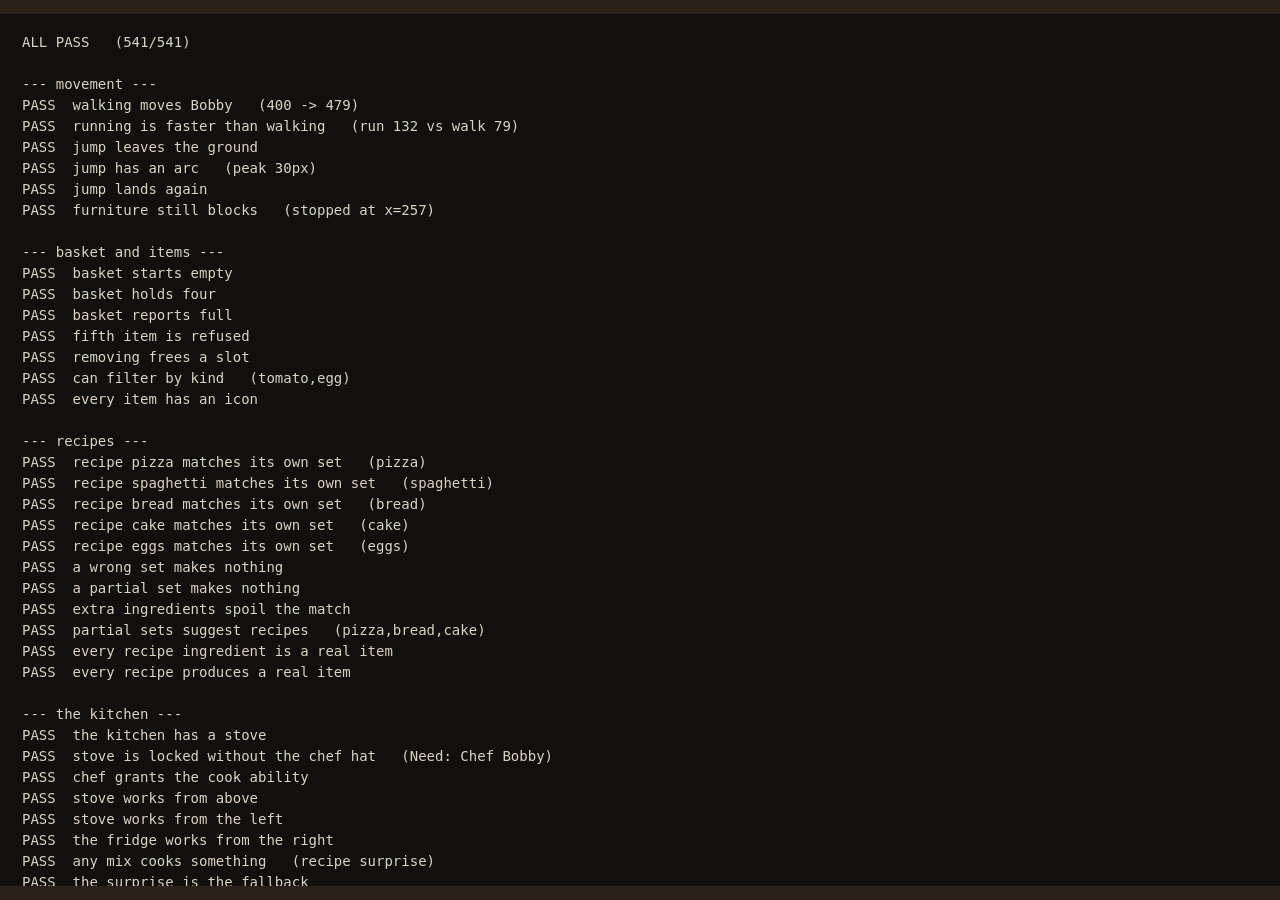
==== tests.html @ 873793bc "Initial commit" ====
<!doctype html>
<html><head><meta charset="utf-8"><title>Warmland tests</title>
<link rel="stylesheet" href="css/style.css">
<style>
#out{position:fixed;inset:0;z-index:99;background:#12100e;color:#dcd2c2;
     font:14px/1.5 monospace;padding:18px 22px;white-space:pre;overflow:auto}
</style></head>
<body>
<div id="stage"><canvas id="game" width="960" height="600"></canvas></div>
<pre id="out">running...</pre>
<script src="js/rng.js"></script>
<script src="js/crayon.js"></script>
<script src="js/audio.js"></script>
<script src="js/input.js"></script>
<script src="js/suits.js"></script>
<script src="js/character.js"></script>
<script src="js/actor.js"></script>
<script src="js/props.js"></script>
<script src="js/items.js"></script>
<script src="js/dropped.js"></script>
<script src="js/recipes.js"></script>
<script src="js/rooms.js"></script>
<script src="js/npc.js"></script>
<script src="js/dialogue.js"></script>
<script src="js/stations.js"></script>
<script src="js/vehicle.js"></script>
<script src="js/service.js"></script>
<script src="js/combat.js"></script>
<script src="js/save.js"></script>
<script src="js/scene-house.js"></script>
<script src="js/scene-closet.js"></script>
<script src="js/scene-picker.js"></script>
<script src="js/scene-recipes.js"></script>
<script src="js/scene-crystalbook.js"></script>
<script src="js/scene-ideas.js"></script>
<script src="js/scene-decorshop.js"></script>
<script src="js/scene-vehicle.js"></script>
<script src="js/scene-mission.js"></script>
<script src="js/scene-dive.js"></script>
<script src="js/scene-title.js"></script>
<script src="js/game.js"></script>
<script src="tests-spec.js"></script>
</body></html>
---- css/style.css ----
html, body {
  margin: 0;
  padding: 0;
  height: 100%;
  background: #2b2118;
  overflow: hidden;
  font-family: "Chalkboard SE", "Marker Felt", "Comic Sans MS", cursive;
}

#stage {
  position: absolute;
  inset: 0;
  display: flex;
  align-items: center;
  justify-content: center;
}

#game {
  display: block;
  width: 960px;
  height: 600px;
  transform-origin: center center;
  image-rendering: auto;
}

/* The frame decoration lives on the wrapper, not the canvas — rounding and
 * shadowing a texture that changes every frame forces re-composites. */
#stage::before {
  content: '';
  position: absolute;
  width: 960px;
  height: 600px;
  border-radius: 10px;
  box-shadow: 0 18px 50px rgba(0, 0, 0, 0.55);
  pointer-events: none;
}
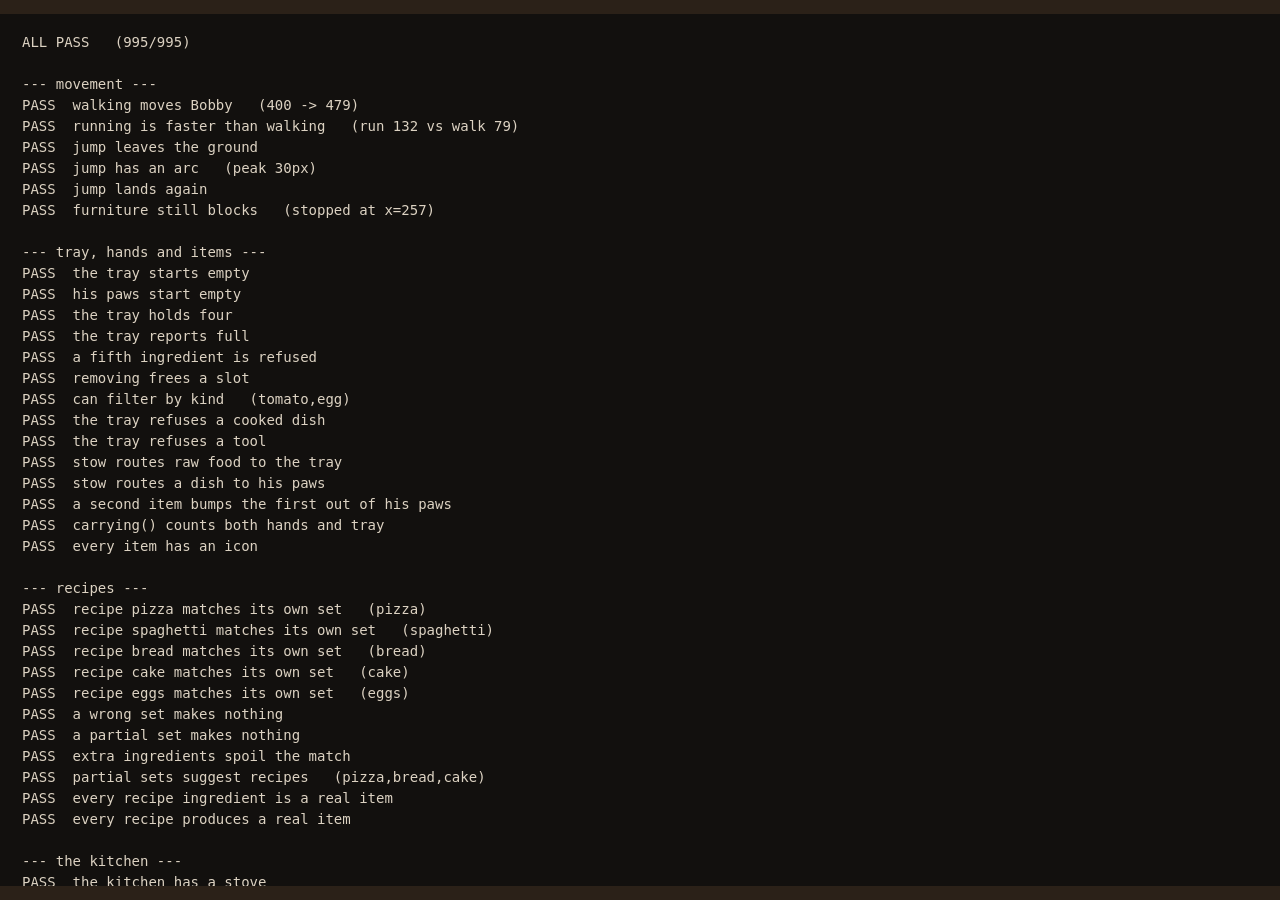
==== commit 45d67954: "Wave three changes" ====
--- a/tests.html
+++ b/tests.html
@@ -35,6 +35,9 @@
 <script src="js/scene-ideas.js"></script>
 <script src="js/scene-decorshop.js"></script>
 <script src="js/scene-vehicle.js"></script>
+<script src="js/scene-race.js"></script>
+<script src="js/scene-mars.js"></script>
+<script src="js/scene-snow.js"></script>
 <script src="js/scene-mission.js"></script>
 <script src="js/scene-dive.js"></script>
 <script src="js/scene-title.js"></script>
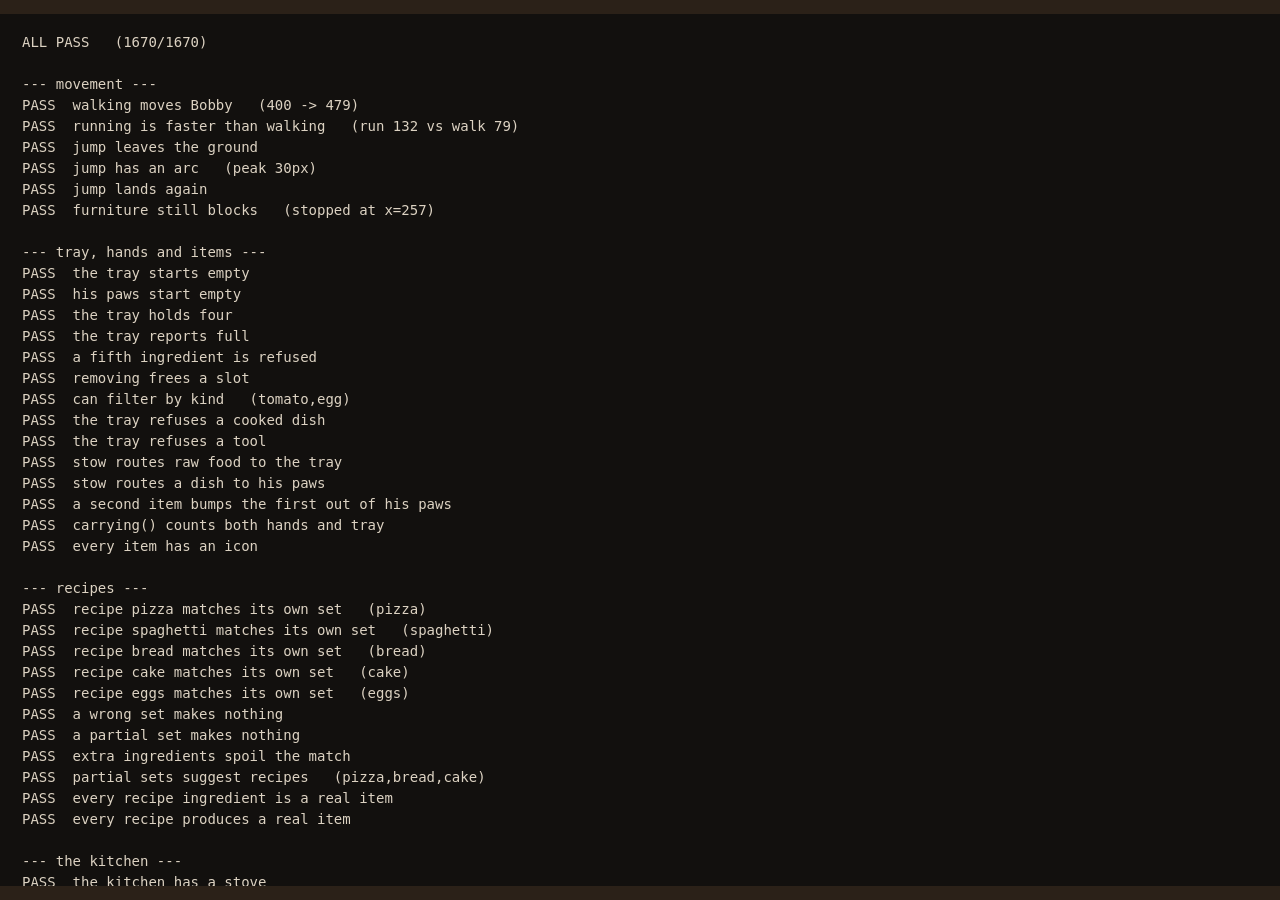
==== commit efd8615e: "Warm Land 2 Update" ====
--- a/tests.html
+++ b/tests.html
@@ -38,6 +38,9 @@
 <script src="js/scene-race.js"></script>
 <script src="js/scene-mars.js"></script>
 <script src="js/scene-snow.js"></script>
+<script src="js/scene-castle.js"></script>
+<script src="js/scene-coaster.js"></script>
+<script src="js/scene-arcade.js"></script>
 <script src="js/scene-mission.js"></script>
 <script src="js/scene-dive.js"></script>
 <script src="js/scene-title.js"></script>
